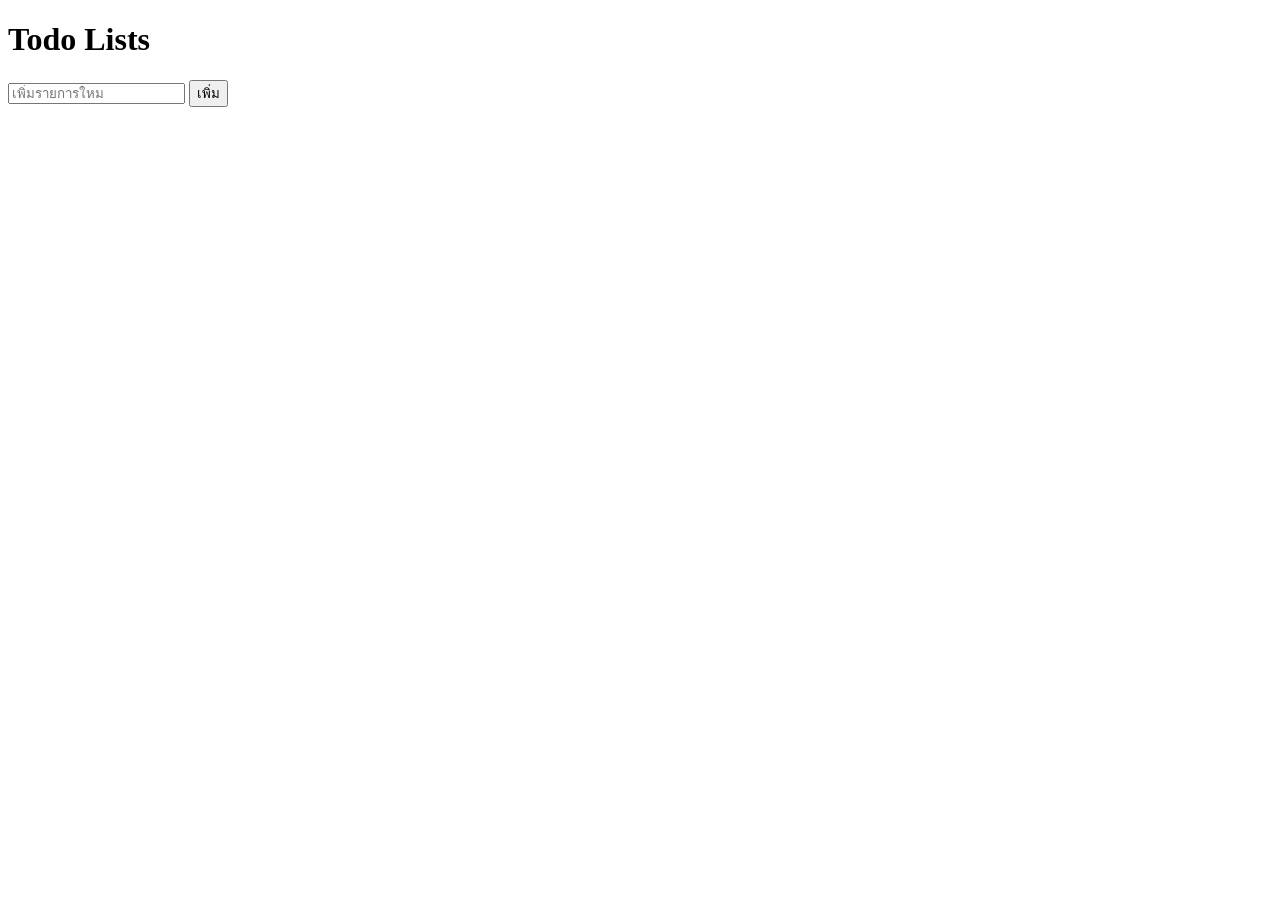
==== lab07/todo.html @ d80b83e5 "first commit" ====
<!DOCTYPE html>
<html lang="en">

 <head>
    <meta charset="UTF-8" />
    <meta name="viewport" content="width=device-width, initial-scale=1.0" />
    <title>Todo</title>
    <link rel="stylesheet" href="styles.css" />
 </head>

 <body>
    
    <h1>Todo Lists</h1>
    <input type="text" id="todo-input" placeholder="เพิ่มรายการใหม" ่ />
    <button id="add-button">เพิ่ม</button>
    <ul id="todo-list">
        
    </ul>
    <script src="scripts.js"></script>
 </body>
</html>
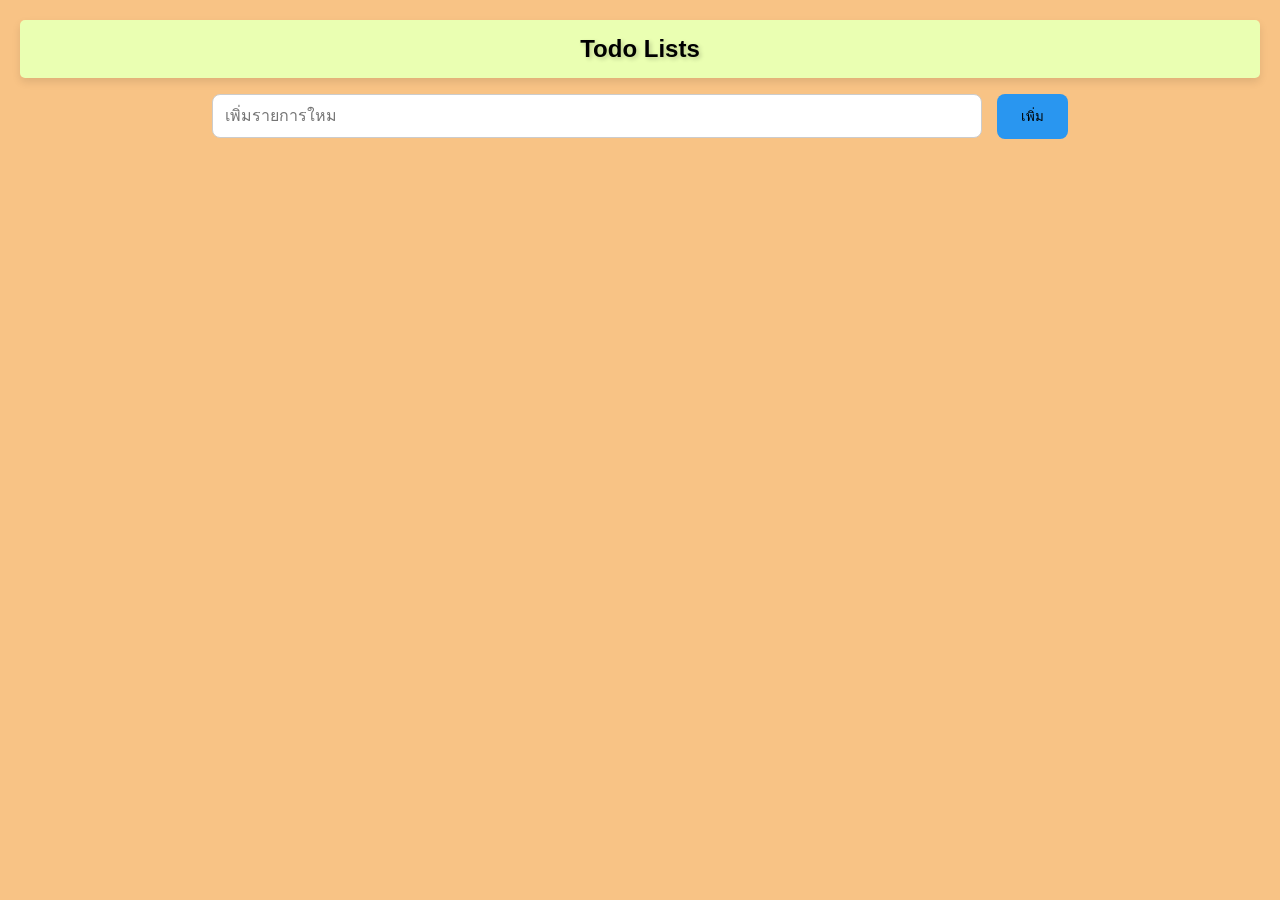
==== commit 3075cddb: "เพิ่มคำอธิบายใน HTML" ====
--- a/lab07/todo.html
+++ b/lab07/todo.html
@@ -7,14 +7,14 @@
     <title>Todo</title>
     <link rel="stylesheet" href="styles.css" />
  </head>
+ <body>
+    <!-- ตัวอย่างโปรแกรม Todo เขียนด้วย html css JavaScript และเก็บข้อมูล Todo items ใน อะเรย์ -->
 
- <body>
-    
     <h1>Todo Lists</h1>
     <input type="text" id="todo-input" placeholder="เพิ่มรายการใหม" ่ />
     <button id="add-button">เพิ่ม</button>
     <ul id="todo-list">
-        
+      <!-- รายการที่เพิ่มจะแสดงที่นี่ --> 
     </ul>
     <script src="scripts.js"></script>
  </body>
--- a/lab07/styles.css
+++ b/lab07/styles.css
@@ -0,0 +1,63 @@
+body {
+    font-family: "Segoe UI", Tahoma, Geneva, Verdana, sans-serif;
+    text-align: center;
+    margin: 20px;
+    background-color: #f8c385;
+}
+
+h1 {
+    color: #333;
+    font-size: 24px;
+    background-color: #eaffb2;
+    padding: 15px;
+    border-radius: 5px;
+    color: rgb(0, 0, 0);
+    text-shadow: 2px 2px 4px rgba(0, 0, 0, 0.2);
+    box-shadow: 0 4px 8px rgba(0, 0, 0, 0.1);
+}
+
+ul {
+    list-style-type: none;
+    padding: 0;
+}
+
+li {
+    background-color: #fff;
+
+    padding: 15px;
+    margin: 10px 0;
+    border-radius: 8px;
+    box-shadow: 0 2px 4px rgba(0, 0, 0, 0.1);
+    display: flex;
+    justify-content: space-between;
+    align-items: center;
+    transition: background-color 0.3s, transform 0.2s;
+}
+
+li.completed {
+    background-color: #d4edda;
+    text-decoration: line-through;
+}
+
+input[type="text"] {
+    width: 60%;
+    padding: 12px;
+    border: 1px solid #ccc;
+    border-radius: 8px;
+    margin-right: 10px;
+    font-size: 16px;
+}
+
+button {
+    padding: 12px 24px;
+    background-color: #2996f0;
+    color: rgb(0, 0, 0);
+    border: none;
+    border-radius: 8px;
+    cursor: pointer;
+    transition: background-color 0.3s;
+}
+
+button:hover {
+    background-color: #0056b3;
+}
